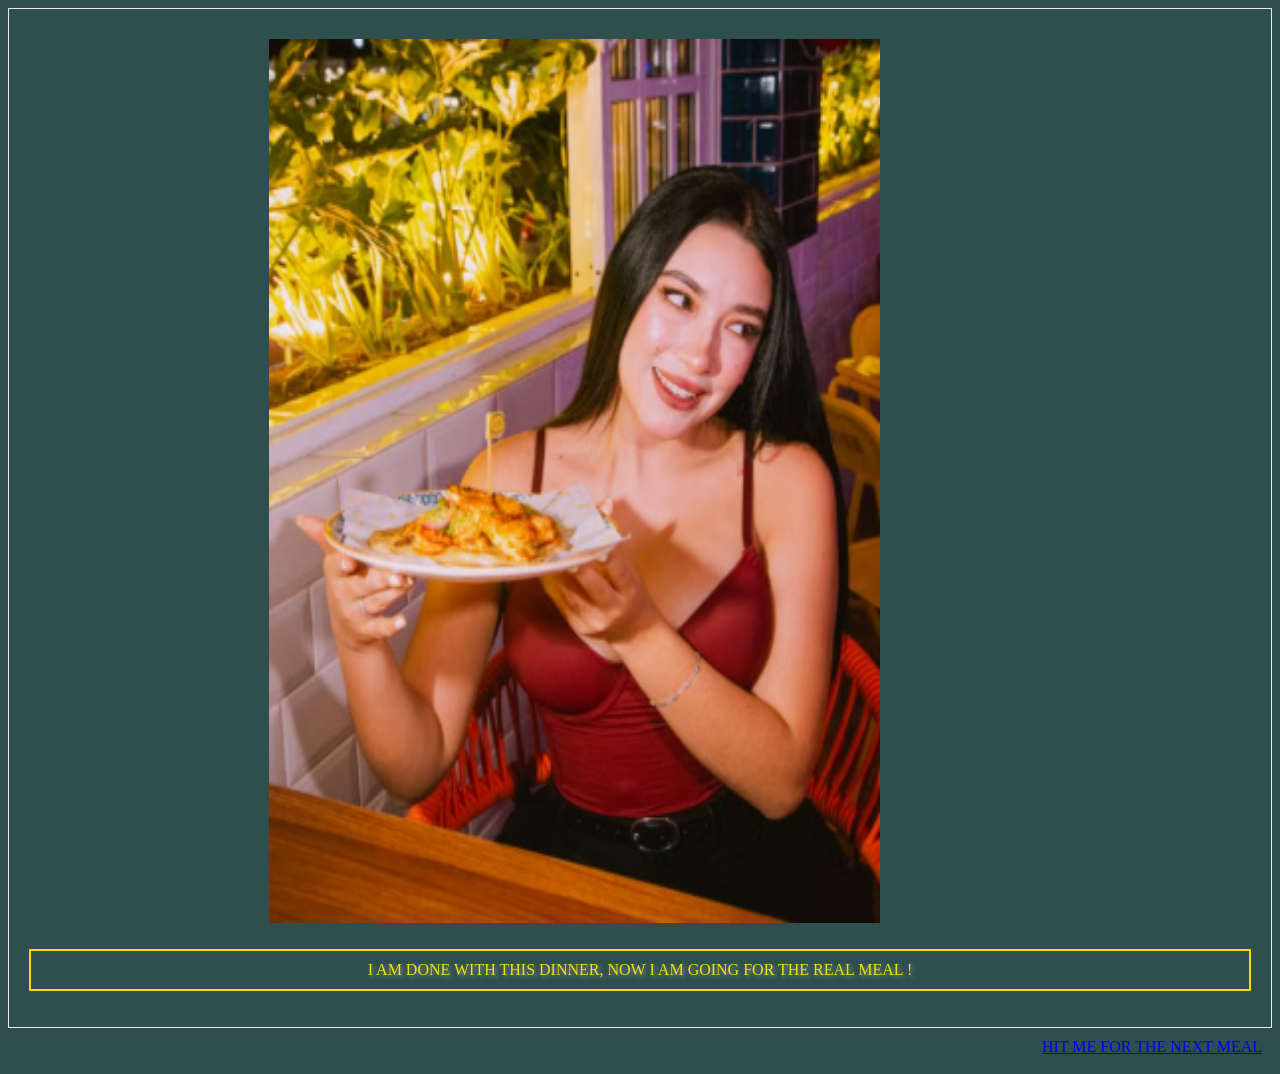
==== index1.html @ a9de8535 "Add files via upload" ====
<html lang="en">
<head>
    <meta charset="UTF-8">
    <meta name="viewport" content="width=device-width, initial-scale=1.0">
    <title>THE DINNER</title>

    <link rel="stylesheet" href="style1.css">
    
</head>
<body>
    <div id="DINNER" >
        <img src="DINNER.png" class="img">
       <p id="dinner-text"> I AM DONE WITH THIS DINNER, NOW I AM GOING FOR THE REAL MEAL ! </p>
       
        
        

    </div>
</body>

<footer><a href="index2.html">HIT ME FOR THE NEXT MEAL</a></footer>
</html>
---- style1.css ----
html {
    background-color:darkslategrey;


}

#DINNER {
    background-color: darkslategrey;
    padding: 20px;
    border: 1px solid #f1ebeb;
    text-align: center;
    text-shadow: 2px 2px 4px rgba(224, 211, 211, 0.5);
    text-transform: uppercase;
    color: rgb(240, 224, 6);
    font-family: "Libre Baskerville", serif;
}

#dinner-text {
    border: 2px solid gold;
    padding: 10px;
}

.img {
    display: block;
    margin: 20px solid grey;
    width: 50%;
    height: 100%;
    padding: 10px;
    margin-left: 230px;
    margin-right: 130px;
}

footer
{
text-align:right;
padding: 10px;
color:bisque

}
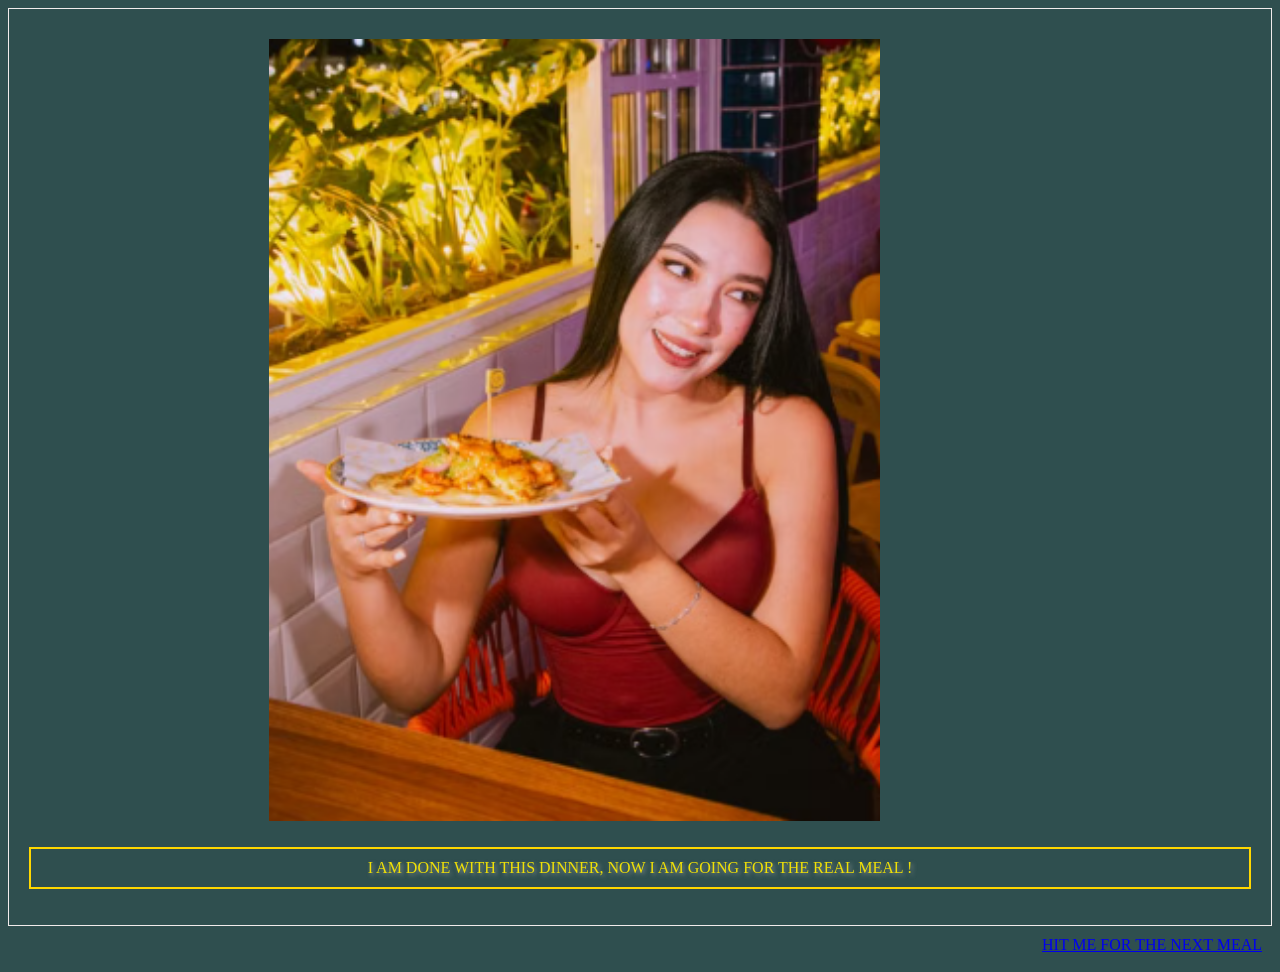
==== commit add54e9f: "Refactor index1.html structure and formatting" ====
--- a/index1.html
+++ b/index1.html
@@ -1,22 +1,19 @@
+<!DOCTYPE html>
 <html lang="en">
 <head>
     <meta charset="UTF-8">
     <meta name="viewport" content="width=device-width, initial-scale=1.0">
     <title>THE DINNER</title>
-
     <link rel="stylesheet" href="style1.css">
-    
 </head>
 <body>
-    <div id="DINNER" >
+    <div id="DINNER">
         <img src="DINNER.png" class="img">
-       <p id="dinner-text"> I AM DONE WITH THIS DINNER, NOW I AM GOING FOR THE REAL MEAL ! </p>
-       
-        
-        
-
+        <p id="dinner-text">I AM DONE WITH THIS DINNER, NOW I AM GOING FOR THE REAL MEAL !</p>
     </div>
+    
+    <footer>
+        <a href="index2.html">HIT ME FOR THE NEXT MEAL</a>
+    </footer>
 </body>
-
-<footer><a href="index2.html">HIT ME FOR THE NEXT MEAL</a></footer>
-</html>+</html>
